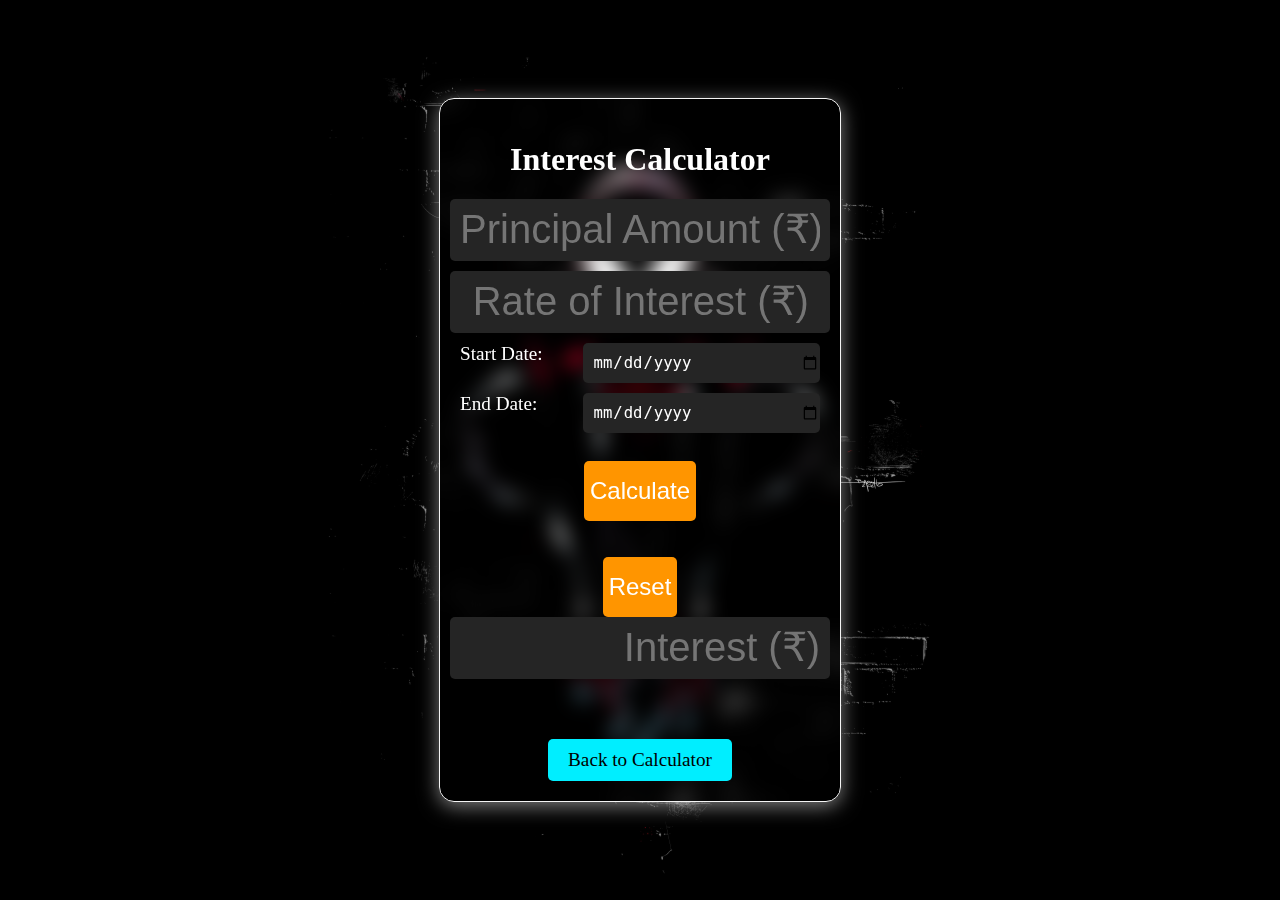
==== interest_calculator.html @ b5a430f8 "Add files via upload" ====
<!DOCTYPE html>
<html lang="en">
<head>
    <meta charset="UTF-8">
    <meta name="viewport" content="width=device-width, initial-scale=1.0">
    <title>Interest Calculator</title>
    <link rel="stylesheet" href="Calculator.css">
</head>
<body class="interest-calculator">
    <div class="glossy-box">
        <div class="calculator">
            <h1 class="title" style="color: white;">Interest Calculator</h1>
            <input type="number" id="principal" placeholder="Principal Amount (₹)" class="calculator-screen small-input" />
            <input type="number" id="rate" placeholder="Rate of Interest (₹) " class="calculator-screen small-input" />
            
            <div class="date-input-container">
                <label for="start-date" class="date-label">Start Date:</label>
                <input type="date" id="start-date" class="small-input date-input" />
            </div>
            
            <div class="date-input-container">
                <label for="end-date" class="date-label">End Date:</label>
                <input type="date" id="end-date" class="small-input date-input" />
            </div>
            <br>
            <button type="button" id="calculate" class="equal-sign operator">Calculate</button>
            <br>
            <br>
            <button type="button" id="reset" class="equal-sign operator">Reset</button>
            <input type="text" id="result" class="calculator-screen small-input" placeholder="Interest (₹)" disabled />
            
            <div class="interest-details">
                <div class="detail" id="duration"></div>
                <div class="detail" id="principal-amount"></div>
                <div class="detail" id="rate-of-interest"></div>
                <div class="detail" id="total-amount"></div>
            </div>

            <a href="index.html" id="next_page" class="link-button">Back to Calculator</a>
        </div>
    </div>
    <script src="interest_calculator.js"></script>
</body>
</html>
---- Calculator.css ----
/* General Styles */
body {
    background-image: url("./spider-man.png");
    background-size: cover;
    background-position: center;
    display: flex;
    justify-content: center;
    align-items: center;
    height: 100vh;
    margin: 0;
}

.glossy-box {
    width: 360px;
    height: auto;
    background: rgba(255, 255, 255, 0.0);
    border-radius: 15px;
    backdrop-filter: blur(10px);
    -webkit-backdrop-filter: blur(10px);
    box-shadow: 0 4px 20px rgba(255, 255, 255, 0.5);
    padding: 20px;
    display: flex;
    flex-direction: column;
    align-items: center;
    border: 1px solid whitesmoke;
}

.calculator {
    display: flex;
    flex-direction: column;
    align-items: center;
    width: 100%;
}

.calculator-screen {
    width: 100%;
    height: 60px;
    text-align: right;
    padding-right: 10px;
    padding-left: 10px;
    font-size: 2.5em;
    border-radius: 5px;
    border: none;
    background-color: #252525;
    color: white;
    margin-bottom: 10px;
}

.calculator-keys {
    width: 100%;
    display: grid;
    grid-template-columns: repeat(4, 1fr);
    grid-gap: 10px;
}

button {
    height: 60px;
    font-size: 1.5em;
    border-radius: 5px;
    border: none;
    background-color: #505050;
    color: white;
    cursor: pointer;
    transition: background-color 0.3s ease;
}

button.zero {
    grid-column: span 2;
}

button.operator {
    background-color: #ff9500;
}

button.equal-sign {
    background-color: #ff9500;
    grid-column: span 4;
}

button.all-clear {
    background-color: #ff3b30;
}

button.all-clear:hover {
    background-color: whitesmoke;
    color: #191919;
}

button:hover {
    background-color: #c2c2c2;
    color: black;
    transition: 0.5s;
}

.link-button {
    display: inline-block;
    margin-top: 20px;
    padding: 10px 20px;
    font-size: 1.2em;
    color: rgb(0, 0, 0);
    background-color: #00eeff;
    border-radius: 5px;
    text-decoration: none;
    text-align: center;
    cursor: pointer;
    transition: background-color 0.3s ease;
}

.link-button:hover {
    background-color: whitesmoke;
    color: black;
}

.interest-details {
    margin-top: 20px;
    color: white; /* Set text color to white */
    width: 100%;
}

.detail {
    margin-bottom: 10px;
}


/* Hide spinners */
input[type="number"] {
    -moz-appearance: textfield; /* Firefox */
    appearance: textfield; /* Other browsers */
}

/* Hide spinners for input type="number" in WebKit browsers (Chrome, Safari) */
input[type="number"]::-webkit-inner-spin-button,
input[type="number"]::-webkit-outer-spin-button {
    -webkit-appearance: none;
    margin: 0;
}

/* Date input container */
.date-input-container {
    display: flex;
    justify-content: space-between;
    width: 100%;
    margin-bottom: 10px;
}

.date-label {
    width: 35%;
    font-size: 1.2em;
    color: white;
}

.date-input {
    width: 65%;
    height: 40px;
    padding-left: 10px;
    font-size: 1.2em;
    border-radius: 5px;
    border: none;
    background-color: #252525;
    color: white;
}
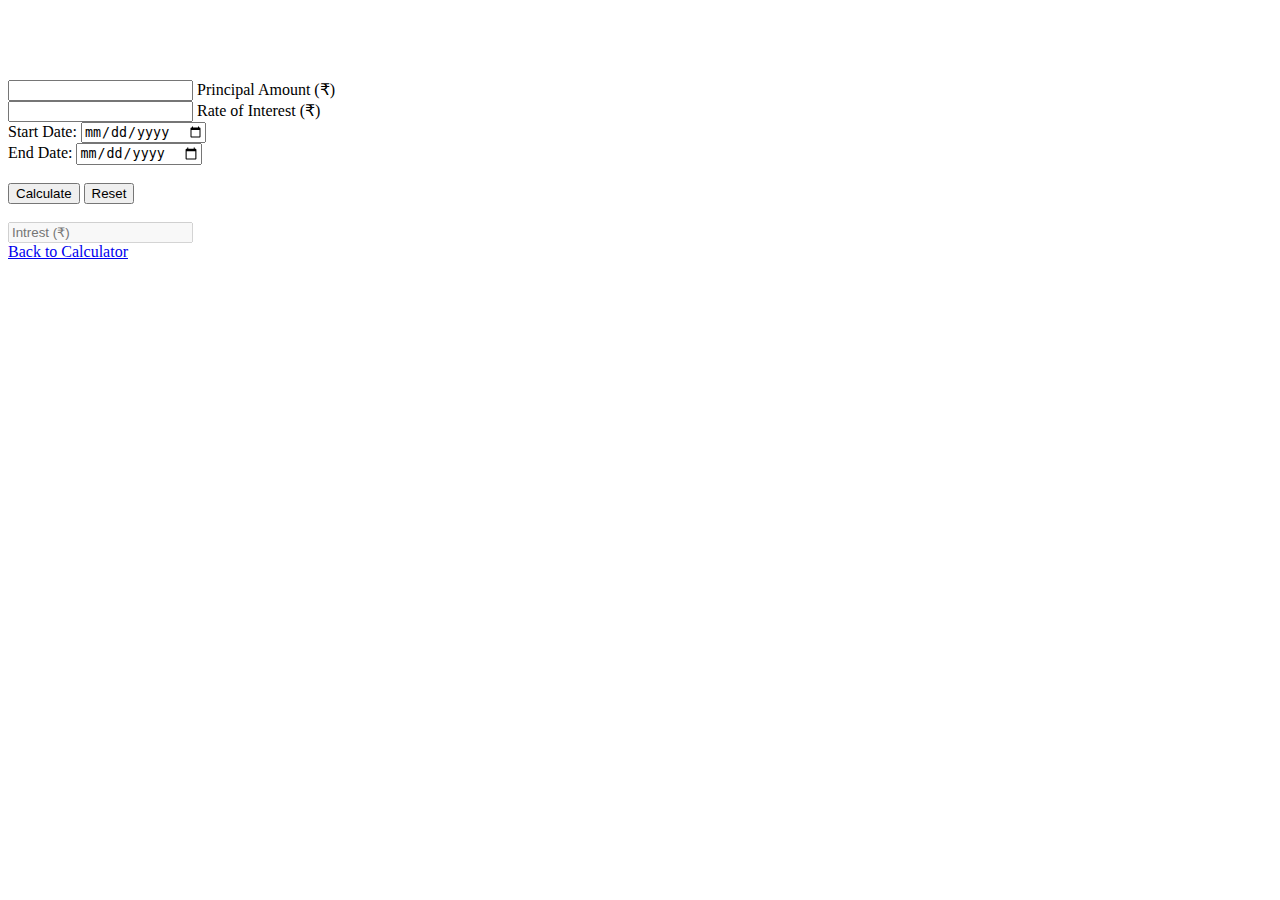
==== commit 9a70d7ae: "position change" ====
--- a/interest_calculator.html
+++ b/interest_calculator.html
@@ -10,24 +10,33 @@
     <div class="glossy-box">
         <div class="calculator">
             <h1 class="title" style="color: white;">Interest Calculator</h1>
-            <input type="number" id="principal" placeholder="Principal Amount (₹)" class="calculator-screen small-input" />
-            <input type="number" id="rate" placeholder="Rate of Interest (₹) " class="calculator-screen small-input" />
-            
+            <div class="container"> 
+                <input type="number" required id="principal" class="calculator-screen small-input" />
+                <label>Principal Amount (₹)</label>
+            </div>
+                <div class="container"> 
+                <input type="number" required id="rate" class="calculator-screen small-input" />
+                <label>Rate of Interest (₹)</label>
+            </div>
+
             <div class="date-input-container">
-                <label for="start-date" class="date-label">Start Date:</label>
-                <input type="date" id="start-date" class="small-input date-input" />
+                <label id="se" for="start-date" class="date-label">Start Date:</label>
+                <input style="margin-right: 50px;" type="date" id="start-date" class="small-input date-input" />
             </div>
             
             <div class="date-input-container">
-                <label for="end-date" class="date-label">End Date:</label>
-                <input type="date" id="end-date" class="small-input date-input" />
+                <label id="se" for="end-date" class="date-label">End Date:</label>
+                <input style="margin-right: 50px;" type="date" id="end-date" class="small-input date-input" />
             </div>
             <br>
-            <button type="button" id="calculate" class="equal-sign operator">Calculate</button>
+            <div class="button-container">
+                <button type="button" id="calculate" class="equal-sign operator">Calculate</button>
+                <button type="button" id="reset" class="equal-sign operator">Reset</button>
+            </div>
             <br>
-            <br>
-            <button type="button" id="reset" class="equal-sign operator">Reset</button>
-            <input type="text" id="result" class="calculator-screen small-input" placeholder="Interest (₹)" disabled />
+            <div class="container">
+                <input required type="text" id="result" class="calculator-screen small-input" placeholder="Intrest (₹)"  disabled />
+            </div>
             
             <div class="interest-details">
                 <div class="detail" id="duration"></div>
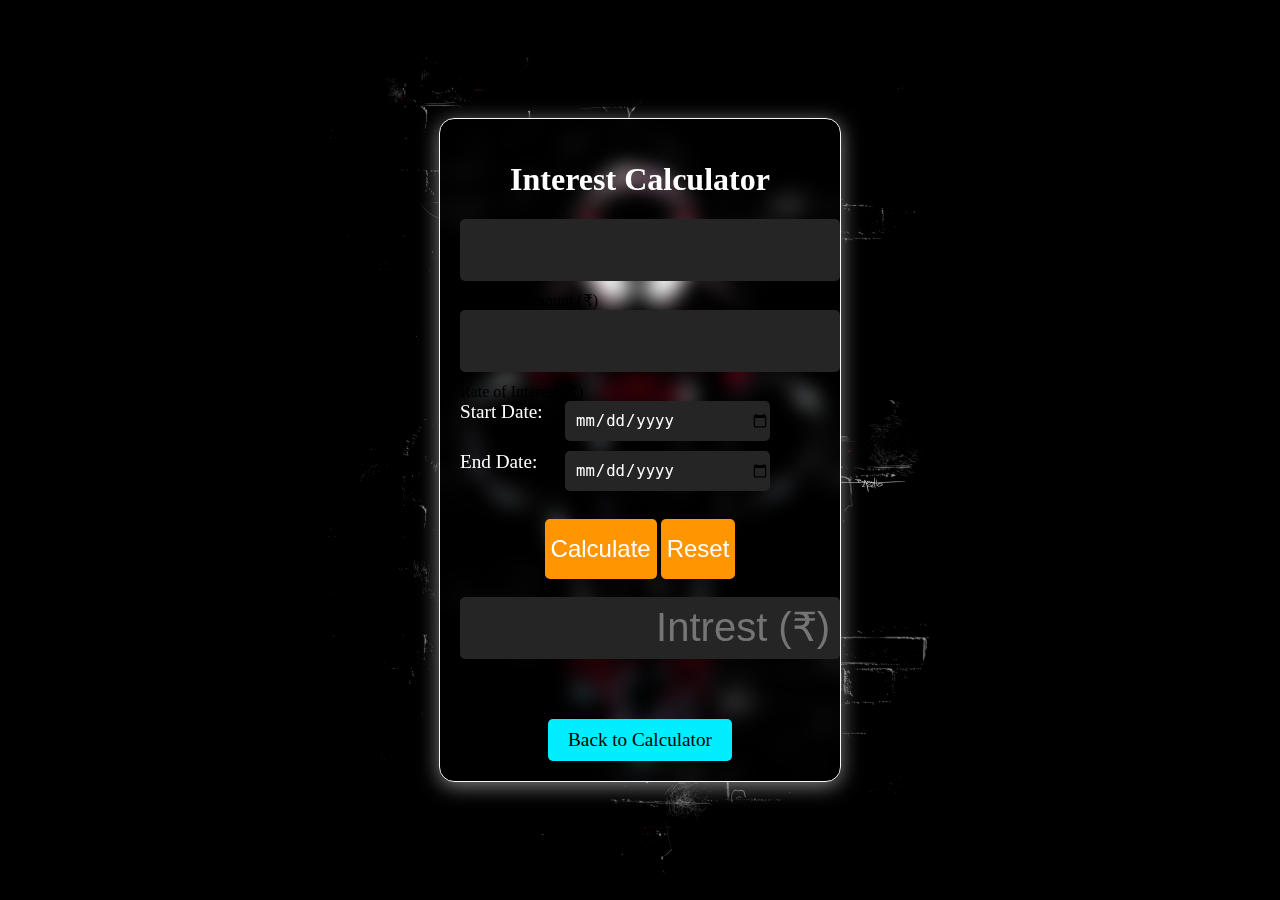
==== commit 96d4e68e: "Update interest_calculator.html" ====
--- a/interest_calculator.html
+++ b/interest_calculator.html
@@ -4,7 +4,7 @@
     <meta charset="UTF-8">
     <meta name="viewport" content="width=device-width, initial-scale=1.0">
     <title>Interest Calculator</title>
-    <link rel="stylesheet" href="Calculator.css">
+    <link rel="stylesheet" href="calculator.css">
 </head>
 <body class="interest-calculator">
     <div class="glossy-box">
--- a/calculator.css
+++ b/calculator.css
@@ -0,0 +1,161 @@
+/* General Styles */
+body {
+    background-image: url("./spider-man.png");
+    background-size: cover;
+    background-position: center;
+    display: flex;
+    justify-content: center;
+    align-items: center;
+    height: 100vh;
+    margin: 0;
+}
+
+.glossy-box {
+    width: 360px;
+    height: auto;
+    background: rgba(255, 255, 255, 0.0);
+    border-radius: 15px;
+    backdrop-filter: blur(10px);
+    -webkit-backdrop-filter: blur(10px);
+    box-shadow: 0 4px 20px rgba(255, 255, 255, 0.5);
+    padding: 20px;
+    display: flex;
+    flex-direction: column;
+    align-items: center;
+    border: 1px solid whitesmoke;
+}
+
+.calculator {
+    display: flex;
+    flex-direction: column;
+    align-items: center;
+    width: 100%;
+}
+
+.calculator-screen {
+    width: 100%;
+    height: 60px;
+    text-align: right;
+    padding-right: 10px;
+    padding-left: 10px;
+    font-size: 2.5em;
+    border-radius: 5px;
+    border: none;
+    background-color: #252525;
+    color: white;
+    margin-bottom: 10px;
+}
+
+.calculator-keys {
+    width: 100%;
+    display: grid;
+    grid-template-columns: repeat(4, 1fr);
+    grid-gap: 10px;
+}
+
+button {
+    height: 60px;
+    font-size: 1.5em;
+    border-radius: 5px;
+    border: none;
+    background-color: #505050;
+    color: white;
+    cursor: pointer;
+    transition: background-color 0.3s ease;
+}
+
+button.zero {
+    grid-column: span 2;
+}
+
+button.operator {
+    background-color: #ff9500;
+}
+
+button.equal-sign {
+    background-color: #ff9500;
+    grid-column: span 4;
+}
+
+button.all-clear {
+    background-color: #ff3b30;
+}
+
+button.all-clear:hover {
+    background-color: whitesmoke;
+    color: #191919;
+}
+
+button:hover {
+    background-color: #c2c2c2;
+    color: black;
+    transition: 0.5s;
+}
+
+.link-button {
+    display: inline-block;
+    margin-top: 20px;
+    padding: 10px 20px;
+    font-size: 1.2em;
+    color: rgb(0, 0, 0);
+    background-color: #00eeff;
+    border-radius: 5px;
+    text-decoration: none;
+    text-align: center;
+    cursor: pointer;
+    transition: background-color 0.3s ease;
+}
+
+.link-button:hover {
+    background-color: whitesmoke;
+    color: black;
+}
+
+.interest-details {
+    margin-top: 20px;
+    color: white; /* Set text color to white */
+    width: 100%;
+}
+
+.detail {
+    margin-bottom: 10px;
+}
+
+
+/* Hide spinners */
+input[type="number"] {
+    -moz-appearance: textfield; /* Firefox */
+    appearance: textfield; /* Other browsers */
+}
+
+/* Hide spinners for input type="number" in WebKit browsers (Chrome, Safari) */
+input[type="number"]::-webkit-inner-spin-button,
+input[type="number"]::-webkit-outer-spin-button {
+    -webkit-appearance: none;
+    margin: 0;
+}
+
+/* Date input container */
+.date-input-container {
+    display: flex;
+    justify-content: space-between;
+    width: 100%;
+    margin-bottom: 10px;
+}
+
+.date-label {
+    width: 35%;
+    font-size: 1.2em;
+    color: white;
+}
+
+.date-input {
+    width: 65%;
+    height: 40px;
+    padding-left: 10px;
+    font-size: 1.2em;
+    border-radius: 5px;
+    border: none;
+    background-color: #252525;
+    color: white;
+}
